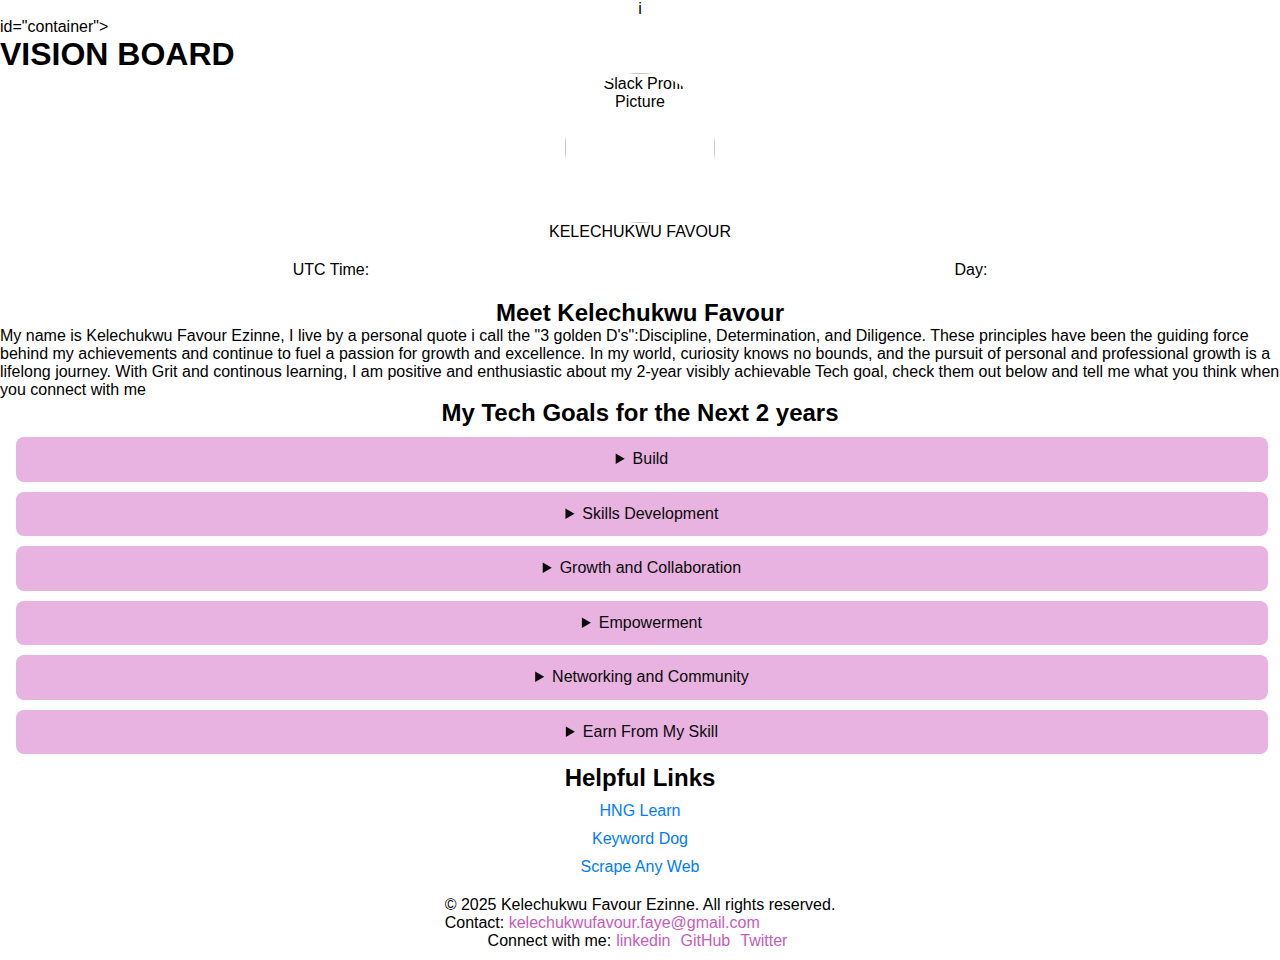
==== frontend_task_0/index.html @ 99b756e7 "structure and styles added" ====
i<!DOCTYPE html>
<html lang="en">
<head>
    <meta charset="UTF-8">
    <meta name="viewport" content="width=device-width, initial-scale=1.0">
    <title>MY PROFILE CARD</title>
    <link rel="stylesheet" href="styles.css">
</head>
<body>
    <div> id="container">
        <h1> VISION BOARD </h1>
        <div id="profile">
            <img id="profile_image" data-testid="slackProfilePicture" src="profile_image.png" alt="Slack Profile Picture">
            <p id="slack-name" data-testid="slackDisplayName">KELECHUKWU FAVOUR</p>
            <p id="slackEmail" data-testid="kelechukwufavour.faye@gmail.com"></p>
        </div>
        
        <div id="date-time">
            <p data-testid="currentTimeUTC">UTC Time: <span id="time"></span></p>
            <p data-testid="currentDay">Day: <span id="day"></span></p>
        </div>

        <div id="goals">
            <h2>Meet Kelechukwu Favour</h2>
            <p>My name is Kelechukwu Favour Ezinne, I live by a personal quote i call the "3 golden D's":Discipline, Determination, and Diligence. 
                These principles have been the guiding force behind my achievements and continue to fuel a passion for growth and excellence.
                In my world, curiosity knows no bounds, and the pursuit of personal and professional growth is a lifelong journey. 
                With Grit and continous learning, I am positive and enthusiastic about my 2-year visibly achievable Tech goal, check them out below and tell me what you think when you connect with me</p>        
            <h2>My Tech Goals for the Next 2 years</h2>
            <ul>
                    <details>
                        <summary>Build</summary>
                        <p class="summary_content">
                            I envision completing the building and launching of Web Application, most likely an e-commerce "AFRIZAN"
                            for Local Artisans in Nigeria and Across Africa.
                        </p>
                    </details>
        
                    <details>
                        <summary>Skills Development</summary>
                        <p class="summary_content">
                            To gain mastery in frontend technologies through daily commitment to increasing knowledge.
                            Major frontend technologies, i have interest in are Javascript Frameworks (React.js, Vue.js and Angular.js)
                        </p>
                    </details>
            
                    <details>
                        <summary>Growth and Collaboration</summary>
                        <p class="summary_content">
                            To continuously contribute to Open Source Communities, gaining hands-on experience, being a team player, and improving versatility and flexibility.
                        </p>
                    </details>
                
                    <details>
                        <summary>Empowerment</summary>
                        <p class="summary_content">
                            To give back to the communities I have benefited from, leaving the door open for those coming behind me.
                            As a woman, building allies is crucial not only for personal growth but also to pave the way for those who follow. 
                        </p>
                    </details>
               
                    <details>
                        <summary>Networking and Community</summary>
                        <p class="summary_content">
                            To foster alliances by networking and being part of Tech Communities.
                            A revelation during the recent She Code Africa summit left a lasting impression on me: "Behind a successful woman is a whole village of helpers" (Jola Aderemi-Makinde, 2023). 
                            This insight highlighted the significance of teamwork in achieving success, emphasizing the importance of leaning on others for support. Reflecting on this,
                            I embraced the notion that, like a garden composed of diverse flowers, a community thrives on a variety of strengths, perspectives, and characteristics.
                        </p>
                    </details>
              
              
                    <details>
                        <summary>Earn From My Skill</summary>
                        <p class="summary_content">
                            Having gained enough knowledge and mastery in frontend technologies, I aim to land a well-paying tech job role, thereby putting my skills to use.
                        </p>
                    </details>
            </ul>
        </div>

        <div id="links">
            <h2>Helpful Links</h2>
            <p><a href="http://hng.tech/learn" data-testid="hngLink">HNG Learn</a></p>
            <p><a href="http://keyword.dog" data-testid="keywordLink">Keyword Dog</a></p>
            <p><a href="http://scrapeanyweb.site" data-testid="scrapeanywebLink">Scrape Any Web</a></p>
        </div>
    </div>

    <!-- Footer Section -->
    <footer id="footer">
        <p>&copy; 2025 Kelechukwu Favour Ezinne. All rights reserved.</p>
        <p>Contact: <a href="mailto:kelechukwufavour.faye@gmail.com">kelechukwufavour.faye@gmail.com</a></p>
        <ul>
            Connect with me: 
            <li><a href="http://linkedin.com/in/kelechukwu-favour-786abb1b1" target="_blank">linkedin</a></li>
            <li><a href="https://github.com/kelechukwufavour" target="_blank">GitHub</a></li>
            <li><a href="https://x.com/lifewithzinny?s=21" target="_blank">Twitter</a></li>
        </ul>
    </footer>
    <script src="script.js"></script>

 
</body>
</html>
---- frontend_task_0/styles.css ----
/* Universal styles */
* {
    box-sizing: border-box;
    padding: 0;
    margin: 0;
    font-family: 'Franklin Gothic Medium', 'Arial Narrow', Arial, sans-serif;
}

/* Body styles */
body {
    margin: 0 auto;
    background: #fff;
    max-width: 100vw;
    justify-content: center;
    align-items: center;
    min-height: 100vh;
    display: flex;
    flex-direction: column;
}

/* Heading Styles */
#container h1 {
    text-align: center;
    font-size: 2.5rem;
    color: #d14cb4;
    margin-bottom: 20px;
    text-transform: uppercase;
    letter-spacing: 2px;
}

/* Container */
#container {
    flex: 1;
    max-width: 800px;
    width: 90%;
    background: white;
    padding: 20px;
    box-shadow: 0 0 10px rgba(0, 0, 0, 0.1);
    border-radius: 8px;
    margin: 20px auto;
}

/* Profile */
#profile {
    text-align: center;
    margin-bottom: 20px;
}

#profile img {
    border-radius: 50%;
    width: 150px;
    height: 150px;
    object-fit: cover;
}

/* Date Time */
#date-time {
    display: flex;
    justify-content: space-around;
    margin-bottom: 20px;
}

#date-time p {
    margin: 0;
}

/* Links Styling */
#links {
    text-align: center;
}

#links p {
    margin: 10px 0;
}

#links a {
    text-decoration: none;
    color: #007BFF;
}

#links a:hover {
    text-decoration: underline;
}

/* Goals */
#goals h2 {
    text-align: center;
}

details {
    margin: 10px 0; 
}

details summary {
    width: 97.8%;
    background-color: rgb(232, 178, 225);
    padding: 0.83em;
    border-radius: 8px;
    margin-left: 1em;
    margin-right: 2em;
    text-align: center;
    color: rgb(9, 9, 9);
    cursor: pointer;
}

details summary:hover {
    transform: scale(1.05);
}

.summary_content {
    margin: 1em 6em;
    font-family: 'Franklin Gothic Medium', 'Arial Narrow', Arial, sans-serif;
    text-align: center;
}f

/* Footer Styling */
footer {
    height: auto;
    width: 100%;
    background-color: #f0f0f0;
    display: flex;
    justify-content: center;
    align-items: center;
    position: fixed;
    bottom: 0;
    left: 0;
    padding: 10px 0;
    box-shadow: 0 -2px 6px rgba(0, 0, 0, 0.1);
}

#footer ul {
    list-style-type: none;
    padding: 0;
    margin: 0;
    display: flex;
    align-items: center;
    justify-content: center; 
    flex-wrap: nowrap; 
    overflow-x: auto; 
    white-space: nowrap; 
}

#footer li {
    margin: 0 10px;
}

#footer a {
    color: #c65bbd;
    text-decoration: none;
}

#footer a:hover {
    text-decoration: underline;
}

#footer p {
    margin: 0;
}

/* Responsive Styling */
@media (max-width: 600px) {
    #container h1 {
        font-size: 1.0rem;
        margin-bottom: 15px;
        letter-spacing: 1px;
        padding: 0 15px;
    }
}

footer {
        padding: 10px;
        overflow-x: auto; 
    }
    #footer ul {
        flex-direction: row; 
        align-items: center;
        justify-content: center;
        flex-wrap: nowrap;
        overflow-x: auto; 
        white-space: nowrap; 
    }
    #footer li {
        margin: 0 5px; 
    }
}
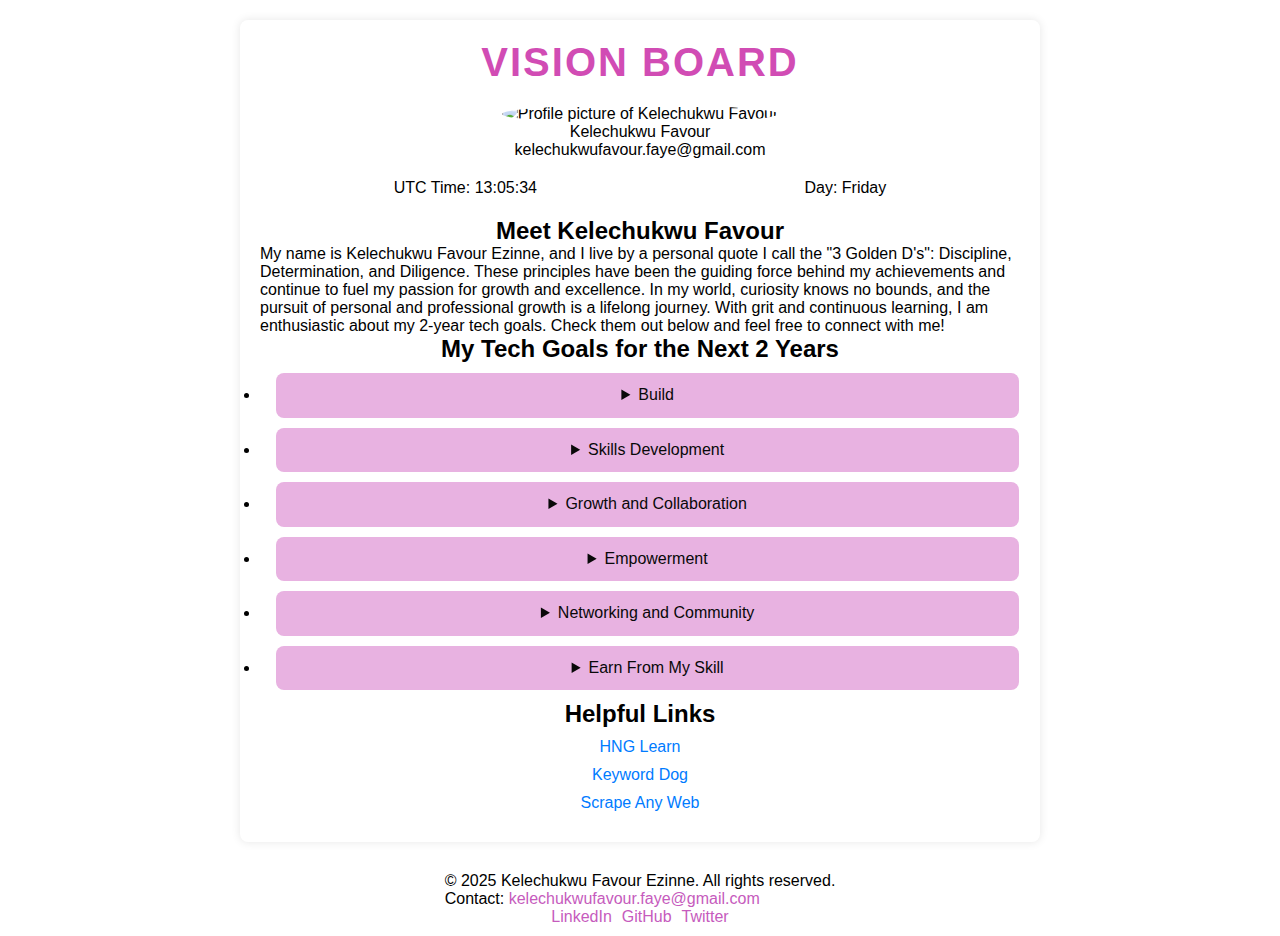
==== commit 9faae34d: "few adjustments made" ====
--- a/frontend_task_0/index.html
+++ b/frontend_task_0/index.html
@@ -1,105 +1,96 @@
-i<!DOCTYPE html>
+<!DOCTYPE html>
 <html lang="en">
+
 <head>
     <meta charset="UTF-8">
     <meta name="viewport" content="width=device-width, initial-scale=1.0">
-    <title>MY PROFILE CARD</title>
+    <meta name="description" content="Kelechukwu Favour's profile card showcasing my goals, tech journey, and contact information.">
+    <meta name="author" content="Kelechukwu Favour Ezinne">
+    <title>Kelechukwu Favour's Profile Card</title>
     <link rel="stylesheet" href="styles.css">
 </head>
+
 <body>
-    <div> id="container">
-        <h1> VISION BOARD </h1>
-        <div id="profile">
-            <img id="profile_image" data-testid="slackProfilePicture" src="profile_image.png" alt="Slack Profile Picture">
-            <p id="slack-name" data-testid="slackDisplayName">KELECHUKWU FAVOUR</p>
-            <p id="slackEmail" data-testid="kelechukwufavour.faye@gmail.com"></p>
-        </div>
-        
-        <div id="date-time">
+
+    <div id="container">
+        <header>
+            <h1>VISION BOARD</h1>
+        </header>
+
+        <section id="profile">
+            <img id="profile_image" src="profile_image.png" alt="Profile picture of Kelechukwu Favour" data-testid="slackProfilePicture">
+            <p id="slack-name" data-testid="slackDisplayName">Kelechukwu Favour</p>
+            <p id="slackEmail" data-testid="emailAddress">kelechukwufavour.faye@gmail.com</p>
+        </section>
+
+        <section id="date-time">
             <p data-testid="currentTimeUTC">UTC Time: <span id="time"></span></p>
             <p data-testid="currentDay">Day: <span id="day"></span></p>
-        </div>
+        </section>
 
-        <div id="goals">
+        <section id="goals">
             <h2>Meet Kelechukwu Favour</h2>
-            <p>My name is Kelechukwu Favour Ezinne, I live by a personal quote i call the "3 golden D's":Discipline, Determination, and Diligence. 
-                These principles have been the guiding force behind my achievements and continue to fuel a passion for growth and excellence.
-                In my world, curiosity knows no bounds, and the pursuit of personal and professional growth is a lifelong journey. 
-                With Grit and continous learning, I am positive and enthusiastic about my 2-year visibly achievable Tech goal, check them out below and tell me what you think when you connect with me</p>        
-            <h2>My Tech Goals for the Next 2 years</h2>
+            <p>My name is Kelechukwu Favour Ezinne, and I live by a personal quote I call the "3 Golden D's": Discipline, Determination, and Diligence. These principles have been the guiding force behind my achievements and continue to fuel my passion for growth and excellence. In my world, curiosity knows no bounds, and the pursuit of personal and professional growth is a lifelong journey. With grit and continuous learning, I am enthusiastic about my 2-year tech goals. Check them out below and feel free to connect with me!</p>
+
+            <h2>My Tech Goals for the Next 2 Years</h2>
             <ul>
+                <li>
                     <details>
                         <summary>Build</summary>
-                        <p class="summary_content">
-                            I envision completing the building and launching of Web Application, most likely an e-commerce "AFRIZAN"
-                            for Local Artisans in Nigeria and Across Africa.
-                        </p>
+                        <p>I envision completing the building and launching of a web application, most likely an e-commerce platform named "AFRIZAN" for local artisans in Nigeria and across Africa.</p>
                     </details>
-        
+                </li>
+                <li>
                     <details>
                         <summary>Skills Development</summary>
-                        <p class="summary_content">
-                            To gain mastery in frontend technologies through daily commitment to increasing knowledge.
-                            Major frontend technologies, i have interest in are Javascript Frameworks (React.js, Vue.js and Angular.js)
-                        </p>
+                        <p>My goal is to master frontend technologies with a focus on JavaScript frameworks such as React.js, Vue.js, and Angular.js, and commit to daily learning.</p>
                     </details>
-            
+                </li>
+                <li>
                     <details>
                         <summary>Growth and Collaboration</summary>
-                        <p class="summary_content">
-                            To continuously contribute to Open Source Communities, gaining hands-on experience, being a team player, and improving versatility and flexibility.
-                        </p>
+                        <p>I aim to contribute to open-source communities, gain hands-on experience, and improve versatility as a team player.</p>
                     </details>
-                
+                </li>
+                <li>
                     <details>
                         <summary>Empowerment</summary>
-                        <p class="summary_content">
-                            To give back to the communities I have benefited from, leaving the door open for those coming behind me.
-                            As a woman, building allies is crucial not only for personal growth but also to pave the way for those who follow. 
-                        </p>
+                        <p>I want to give back to the communities that helped me, creating opportunities for the next generation. As a woman, building alliances is crucial for both personal growth and paving the way for others.</p>
                     </details>
-               
+                </li>
+                <li>
                     <details>
                         <summary>Networking and Community</summary>
-                        <p class="summary_content">
-                            To foster alliances by networking and being part of Tech Communities.
-                            A revelation during the recent She Code Africa summit left a lasting impression on me: "Behind a successful woman is a whole village of helpers" (Jola Aderemi-Makinde, 2023). 
-                            This insight highlighted the significance of teamwork in achieving success, emphasizing the importance of leaning on others for support. Reflecting on this,
-                            I embraced the notion that, like a garden composed of diverse flowers, a community thrives on a variety of strengths, perspectives, and characteristics.
-                        </p>
+                        <p>I believe in the power of networking and community. A quote from the recent She Code Africa summit, "Behind a successful woman is a whole village of helpers," resonates with me, highlighting the importance of teamwork in achieving success.</p>
                     </details>
-              
-              
+                </li>
+                <li>
                     <details>
                         <summary>Earn From My Skill</summary>
-                        <p class="summary_content">
-                            Having gained enough knowledge and mastery in frontend technologies, I aim to land a well-paying tech job role, thereby putting my skills to use.
-                        </p>
+                        <p>After mastering frontend technologies, I aim to secure a well-paying tech role and put my skills into practice.</p>
                     </details>
+                </li>
             </ul>
-        </div>
+        </section>
 
-        <div id="links">
+        <section id="links">
             <h2>Helpful Links</h2>
-            <p><a href="http://hng.tech/learn" data-testid="hngLink">HNG Learn</a></p>
-            <p><a href="http://keyword.dog" data-testid="keywordLink">Keyword Dog</a></p>
-            <p><a href="http://scrapeanyweb.site" data-testid="scrapeanywebLink">Scrape Any Web</a></p>
-        </div>
+            <p><a href="http://hng.tech/learn" target="_blank" data-testid="hngLink">HNG Learn</a></p>
+            <p><a href="http://keyword.dog" target="_blank" data-testid="keywordLink">Keyword Dog</a></p>
+            <p><a href="http://scrapeanyweb.site" target="_blank" data-testid="scrapeanywebLink">Scrape Any Web</a></p>
+        </section>
     </div>
 
-    <!-- Footer Section -->
     <footer id="footer">
         <p>&copy; 2025 Kelechukwu Favour Ezinne. All rights reserved.</p>
         <p>Contact: <a href="mailto:kelechukwufavour.faye@gmail.com">kelechukwufavour.faye@gmail.com</a></p>
         <ul>
-            Connect with me: 
-            <li><a href="http://linkedin.com/in/kelechukwu-favour-786abb1b1" target="_blank">linkedin</a></li>
+            <li><a href="http://linkedin.com/in/kelechukwu-favour-786abb1b1" target="_blank">LinkedIn</a></li>
             <li><a href="https://github.com/kelechukwufavour" target="_blank">GitHub</a></li>
             <li><a href="https://x.com/lifewithzinny?s=21" target="_blank">Twitter</a></li>
         </ul>
     </footer>
+
     <script src="script.js"></script>
-
- 
 </body>
-</html>
+</html>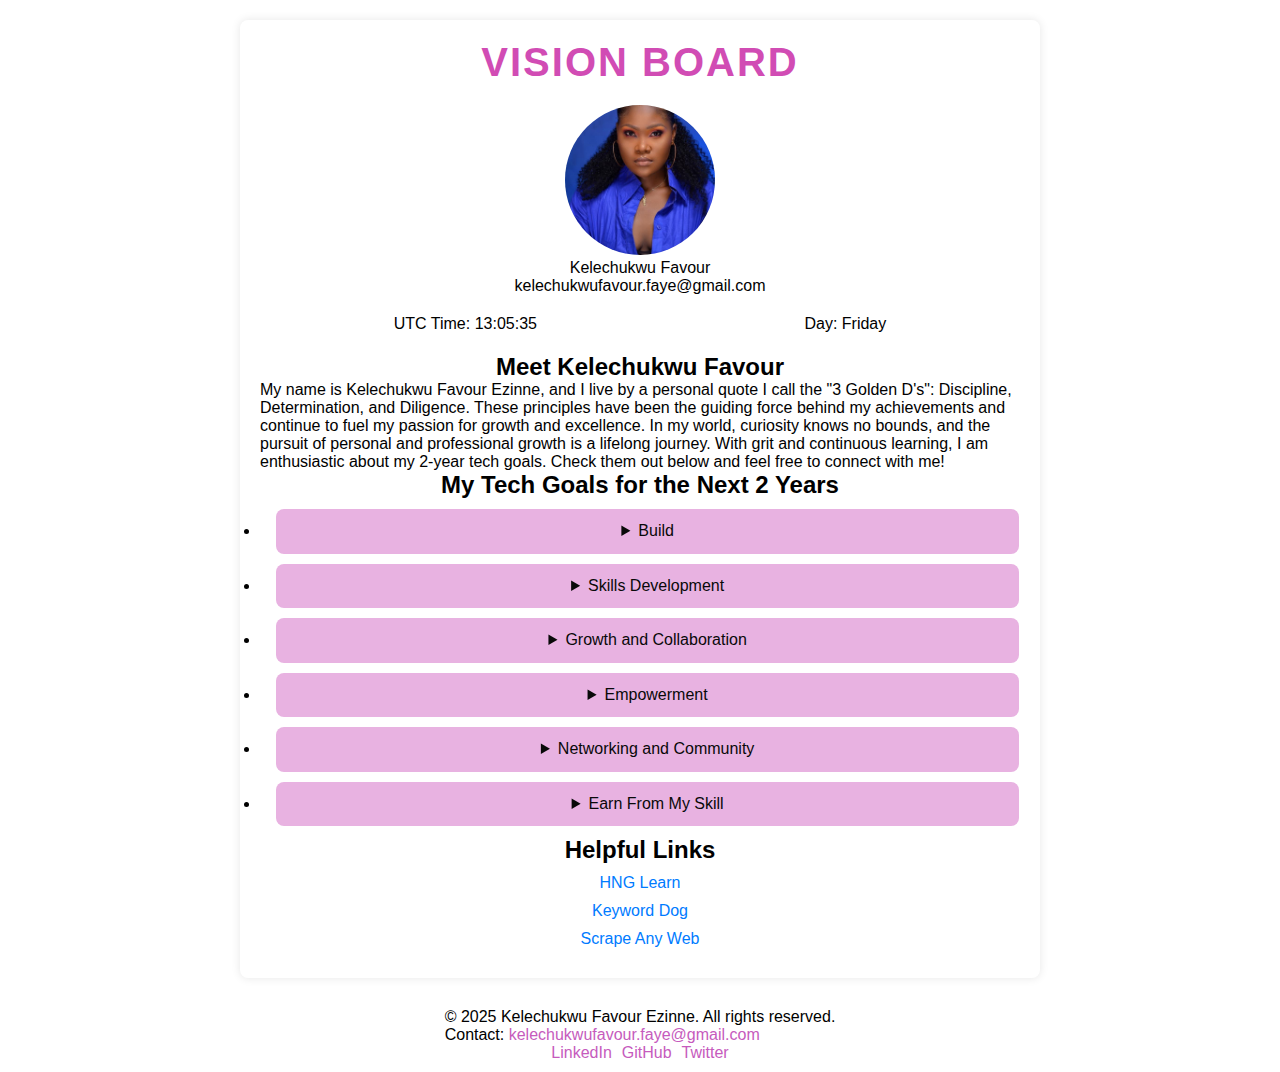
==== commit 796c59c0: "more changes made to index.html to meet image requirements" ====
--- a/frontend_task_0/index.html
+++ b/frontend_task_0/index.html
@@ -18,7 +18,7 @@
         </header>
 
         <section id="profile">
-            <img id="profile_image" src="profile_image.png" alt="Profile picture of Kelechukwu Favour" data-testid="slackProfilePicture">
+            <img id="profile_image" src="Image.jpg" alt="Profile picture of Kelechukwu Favour" data-testid="slackProfilePicture">
             <p id="slack-name" data-testid="slackDisplayName">Kelechukwu Favour</p>
             <p id="slackEmail" data-testid="emailAddress">kelechukwufavour.faye@gmail.com</p>
         </section>
